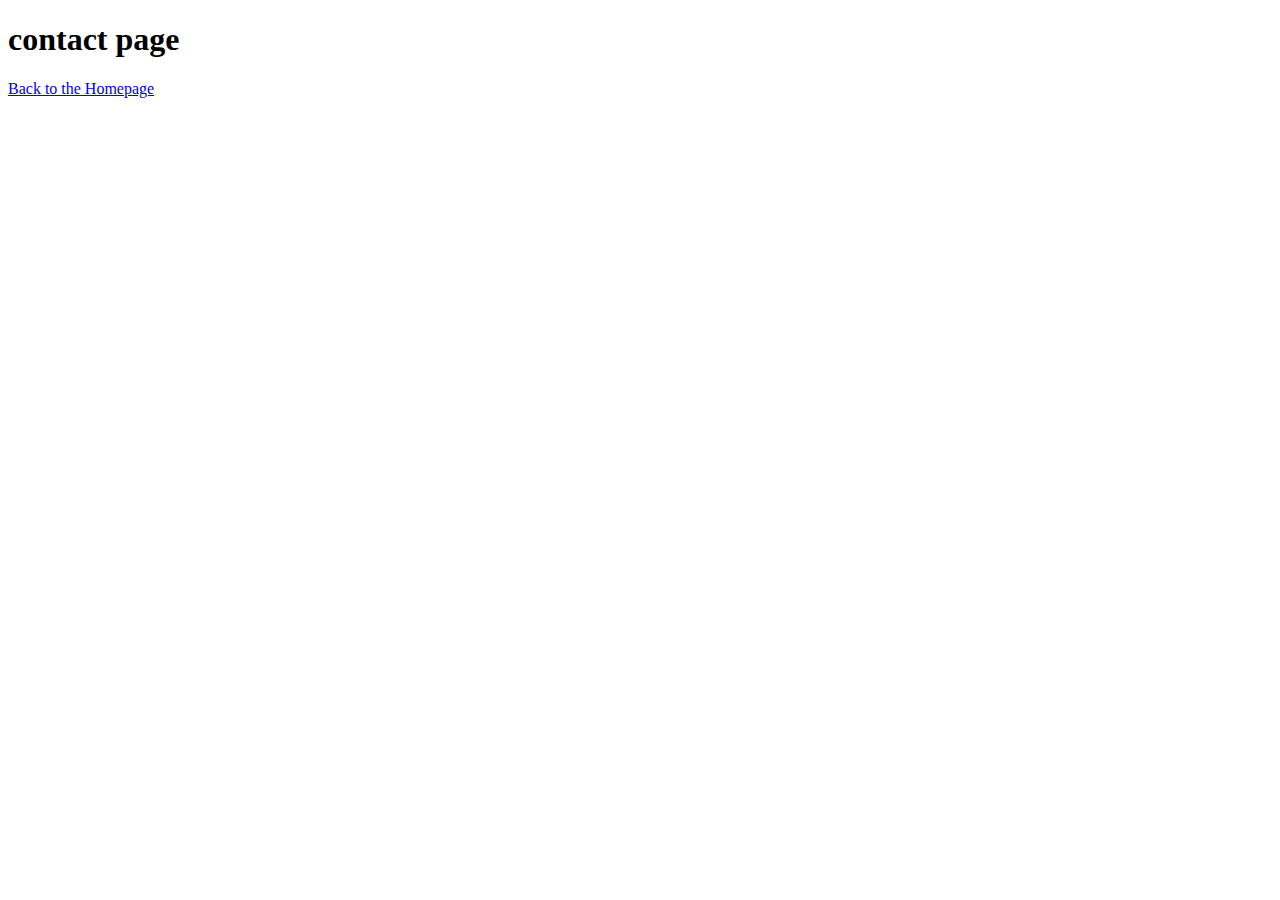
==== contact.html @ c7e5288b "Initial commit" ====
<!DOCTYPE html>
<html lang="en">

<head>
    <meta charset="UTF-8">
    <meta http-equiv="X-UA-Compatible" content="IE=edge">
    <meta name="viewport" content="width=device-width, initial-scale=1.0">
    <title>Document</title>
</head>

<body>
    <h1>
        contact page
    </h1>
    <a href="/">Back to the Homepage</a>
</body>

</html>
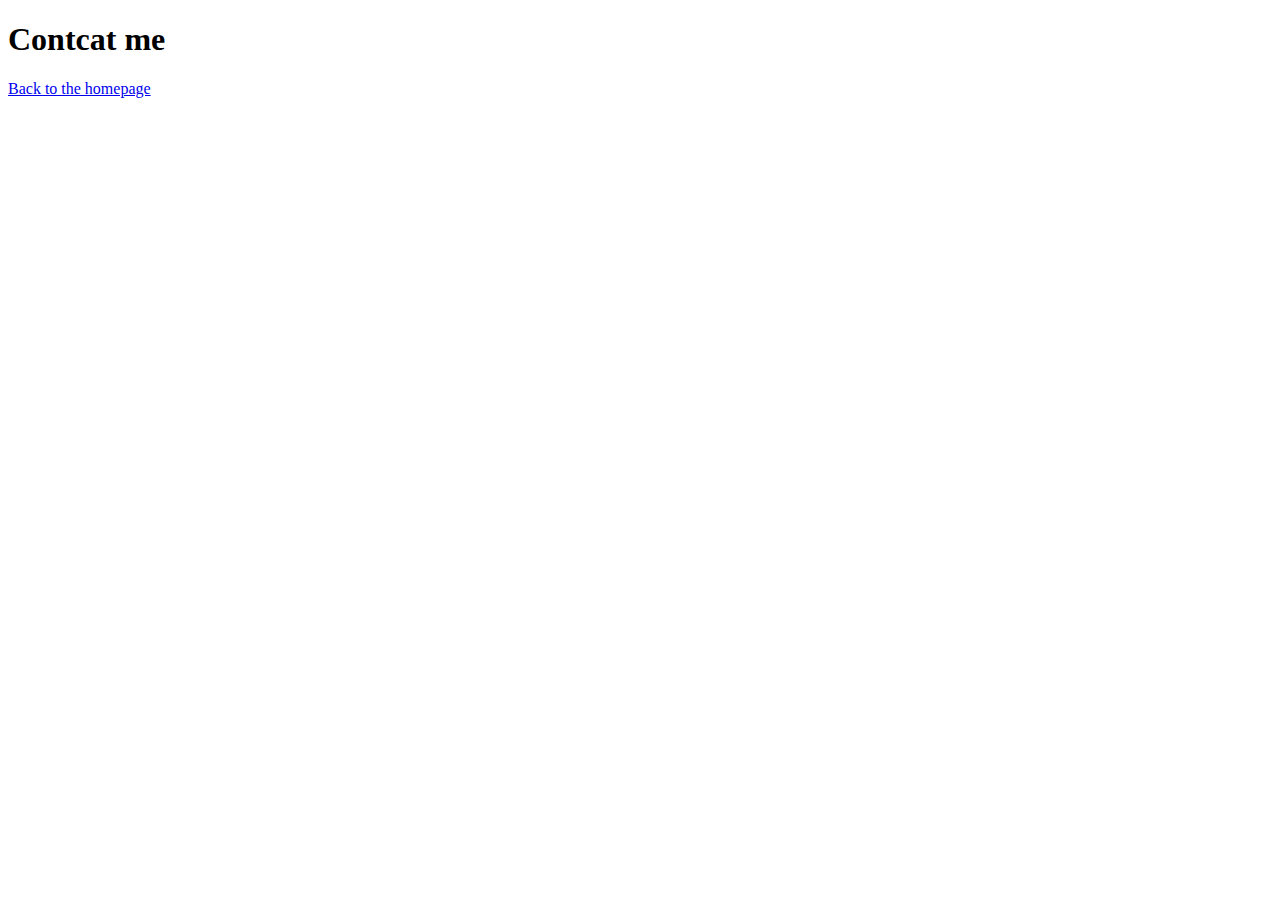
==== commit ab86cedd: "primary structure of the croissant web" ====
--- a/contact.html
+++ b/contact.html
@@ -10,9 +10,9 @@
 
 <body>
     <h1>
-        contact page
+        Contcat me
     </h1>
-    <a href="/">Back to the Homepage</a>
+    <a href="/">Back to the homepage</a>
 </body>
 
 </html>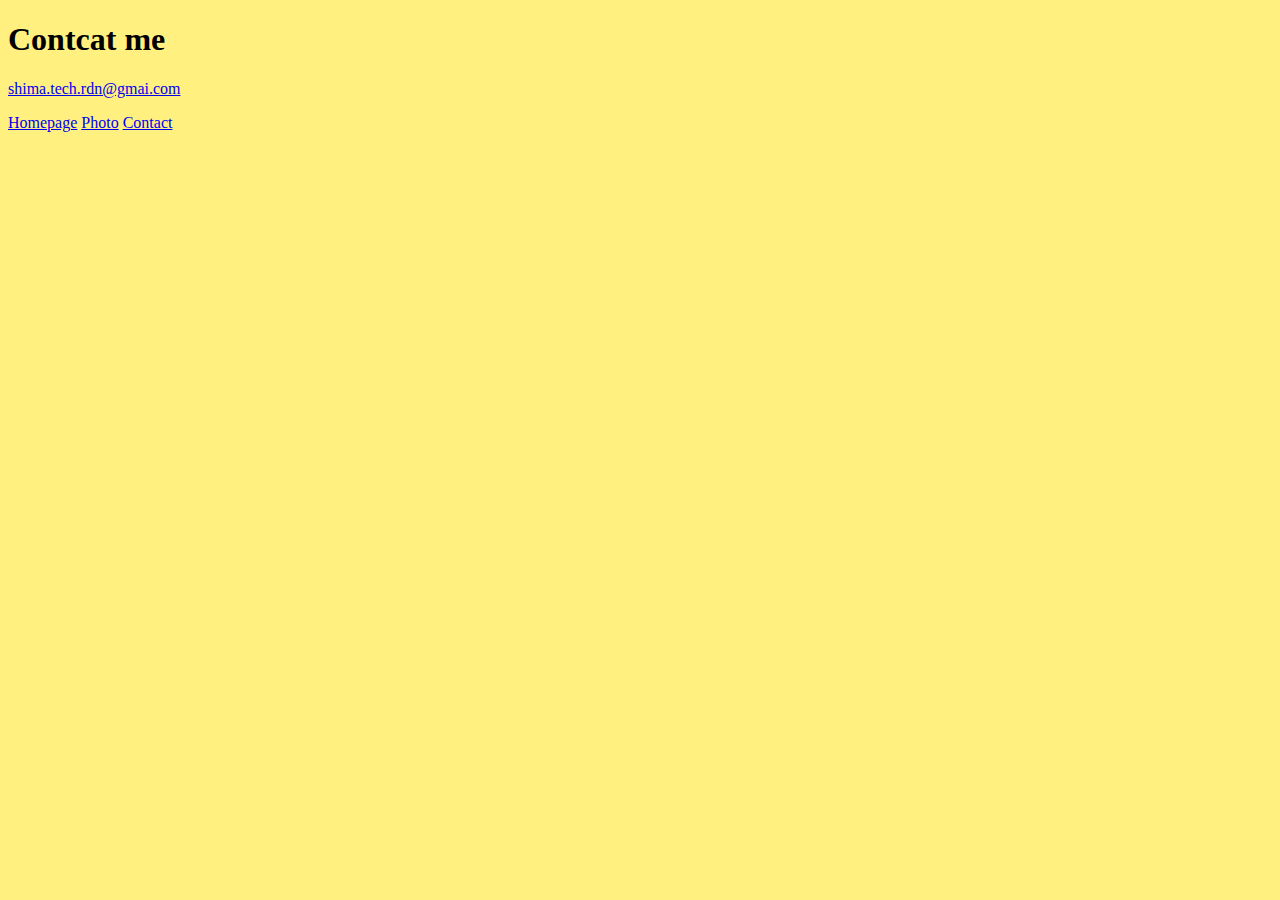
==== commit fa832332: "add some css" ====
--- a/contact.html
+++ b/contact.html
@@ -2,17 +2,30 @@
 <html lang="en">
 
 <head>
+    <link href="https://cdn.jsdelivr.net/npm/bootstrap@5.3.0-alpha3/dist/css/bootstrap.min.css" rel="stylesheet"
+        integrity="sha384-KK94CHFLLe+nY2dmCWGMq91rCGa5gtU4mk92HdvYe+M/SXH301p5ILy+dN9+nJOZ" crossorigin="anonymous">
     <meta charset="UTF-8">
     <meta http-equiv="X-UA-Compatible" content="IE=edge">
     <meta name="viewport" content="width=device-width, initial-scale=1.0">
-    <title>Document</title>
+    <title>Contact</title>
+    <link rel="stylesheet" href="/src/style.css">
+
 </head>
 
 <body>
-    <h1>
-        Contcat me
-    </h1>
-    <a href="/">Back to the homepage</a>
+    <div class="container">
+        <h1 class="text-center pt-5">
+            Contcat me
+        </h1>
+        <p class="text-center">
+            <a href="emailto:shima.tech.rdn@gmail.com"> shima.tech.rdn@gmai.com</a>
+        </p>
+        <div class="d-flex justify-content-around">
+            <a href="/"> Homepage</a>
+            <a href="/photo.html">Photo</a>
+            <a href="/contact.html">Contact</a>
+        </div>
+    </div>
 </body>
 
 </html>--- a/src/style.css
+++ b/src/style.css
@@ -0,0 +1,3 @@
+body {
+  background-color: #fff080;
+}
